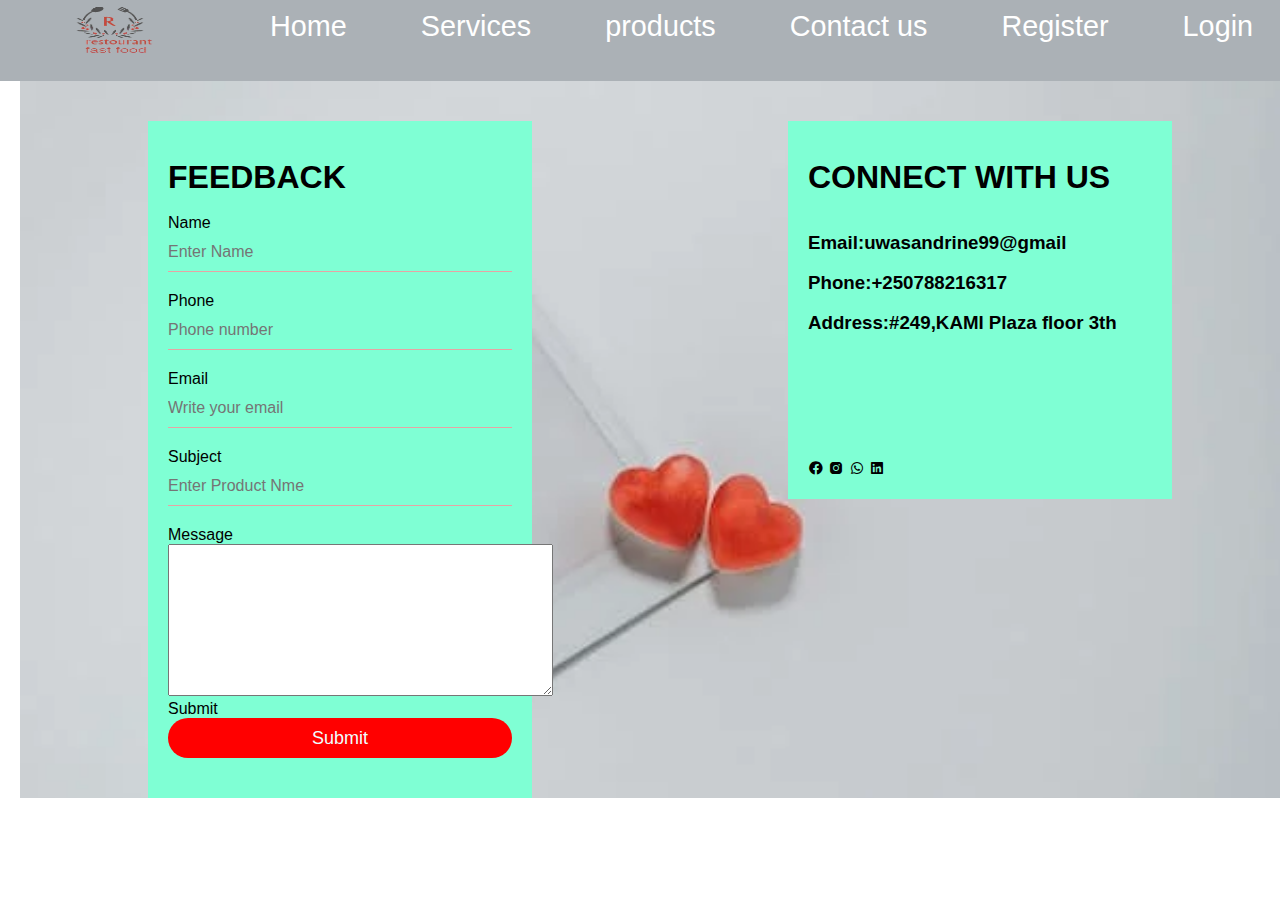
==== contact.html @ f2cfc120 "food" ====
<!DOCTYPE html>
<html lang="en">
<head>
    <meta charset="UTF-8">
    <meta http-equiv="X-UA-Compatible" content="IE=edge">
    <meta name="viewport" content="width=device-width, initial-scale=1.0">
    <title>Document</title>
    <link rel="stylesheet" href="index.css">
    <link href='https://unpkg.com/boxicons@2.1.4/css/boxicons.min.css' rel='stylesheet'>

  
</head>
<body>
    <nav class="navbar">
        <div class="logo">
            <img src="../Image/fast-removebg-preview.png">
        </div>
        <ul>
            <li><a href="index.html"> Home</a></li>
            <li><a href="services.html"> Services</a></li>
            <li><a href="products.html"> products</a></li>               
             <li><a href=""> Contact us</a></li>
             <li><a href="register.html"> Register</a></li>
             <li><a href="login.html"> Login</a></li>
        </ul>
    </nav>
    <div class="contactus"> 
    <div class="loginbox">
        <img src="">
        <h1>FEEDBACK</h1><br>
        <form>
            <label>Name</label><br>
            <input type="text" name="" placeholder="Enter Name">
            <label>Phone</label><br>
            <input type="text" name="" placeholder="Phone number">
            <label>Email</label><br>
            <input type="text" name="" placeholder="Write your email">
            <label>Subject</label><br>
            <input type="text" name="" placeholder="Enter Product Nme">
            <label>Message</label><br>
        </form>
        <div class="message">
            <textarea name="message" id="" cols="46" rows="10"></textarea></div>
        <form>
            <label>Submit</label><br>
            <input type="Submit" name="" value="Submit"><br>  
        </form>
        </div>
        <div class="loginbox">
            <img src="">
            <h1>CONNECT WITH US</h1><br><br>
            <h3>Email:uwasandrine99@gmail</h3><br>
            <h3>Phone:+250788216317</h3><br>
            <h3>Address:#249,KAMI Plaza floor 3th</h3><br><br><Br><br><br><br><br>
                <div class="icon">
                    <i class='bx bxl-facebook-circle'></i>
                   <i class='bx bxl-instagram-alt'></i>
                   <i class='bx bxl-whatsapp'></i>
                   <i class='bx bxl-linkedin-square'></i>
                  </div>
        </div>
    </div>
</body>
</html>
---- index.css ----
* {
  margin: 0;
  padding: 0;
  box-sizing: border-box;
}
body {
  font-family: sans-serif;
}
.navbar {
  background-color: rgb(171, 177, 182);
  width: 100%;
  height: 9vh;
  display: flex;
  /* position: fixed; */
}
.navbar ul {
  display: flex;
  list-style: none;
  /* float: right; */
  gap: 1.5rem;
  color: white;
  font-size: 1.8rem;

  margin-top: 10px;
  /* justify-content: space-between; */
}
.navbar ul li a {
  color: white;
  text-decoration: none;
  margin-left: 50px;
}
.navbar ul li:hover {
  background-color: red;
  cursor: pointer;
  color: black;
  border-radius: 5px;
  padding: 5px;
}
.logo img {
  width: 220px;
  height: 200px;
  padding-bottom: 130px;
}
.container {
  width: 100%;
  height: 78vh;
  /* background-color: rgb(134, 137, 136);  */
  display: flex;
  justify-content: space-between;
}
.container-part1 {
  width: 45%;
  height: 73vh;
  background-color: white;
}
.container-part1 span {
  color: red;
}
.container-part1 h1 {
  text-align: center;
  padding-top: 20px;
  font-size: 30px;
  font-weight: 700;
}
.container-part1 p {
  font-size: 18px;
  padding: 50px 20px;
  line-height: 1.5rem;
}
.container-part2 {
  width: 45%;
  height: 73vh;
  background-image: url(../Image/food5.jpeg);
  background-position: center;
  background-repeat: no-repeat;
  background-size: cover;
}
.button {
  margin-left: 60px;
  margin-top: 20px;
}
button {
  font-size: 20px;
  padding: 15px;
  border-radius: 10px;
  border: none;
  background-color: red;
  border-color: rgb(244, 8, 8);
}
.day-per-day {
  /* display:flex; */
  justify-content: space-around;
  /* width: 80%; */
  margin: auto;
  padding:40px 40px;
}
.day-per-day h2{
  font-size: 2rem;
}
.products p {
  font-size: 18px;
  line-height: 1.5;
}
.products h2 {
  text-align: center;
  padding-bottom: 50px;
}
.product-one {
  display: flex;
  /* justify-content: space-between;
    margin:0; */
  /* float:left; */
}
.product-one img {
  margin-left: 700px;
  position: absolute;
  z-index: 9;
}
.product-one p {
  position: relative;
  z-index: 10;
  margin-left: 60px;
  line-height: 2rem;
}
.product-two {
  display: flex;
  margin-top: 50px;
}
.product-two img {
  /* margin-left: -100px; */
  margin-top: 100px;
}
.product-two p {
  margin-left: 130px;
  margin-top: 100px;
  line-height: 2rem;
}
.product-three {
  display: flex;
  /* margin-top: 30px ; */
}
.product-three img {
  margin-left: 650px;
  position: absolute;
  z-index: 9;
}
.product-three p {
    line-height: 2rem;
  position: relative;
  z-index: 10;
  /* margin-left: -200px; */
}
#product{
  background-color:white;
  width:100%;
  position: absolute;
  /* height:100%; */
  /* padding-bottom:30px; */
  display:flex;
  flex-wrap: wrap;
  /* gap:1rem; */
  /* padding-top: 20px; */
}
/* .product-detail{
  width: 18%;
  /* padding:10px; */
  /* height:50vh; */
  /* background-color: red; */
  /* justify-content: space-between; */

.product-detail{
  width: 23%;
  margin:10px;
  /* height:50vh; */
  background-color:rgb(255, 248, 248);
  border-radius: 30px;
}
.product-detail:hover{
  transform: translateY(2px);
  box-shadow:3px 3px 3px 3px ;
}
.product-detail a{
  text-decoration: none;
}
.product-detail h1{
  /* margin-left:20px ; */
  font-weight: bold;
  padding-top: 10px;
  text-align: center;
}
.product-detail img{
  padding:20px;
  width:300px;
  height:220px;
  padding-top: 20px;
  /* margin:10px; */
}
.product-detail p{
  padding:10px;
  font-size:15px ;
}
#btn{
  background-color: red;
  margin:10px 50px;

}
#btn:hover{
  cursor:pointer;
  background-color: white;
}
#view-more{
  margin-left: 550px;
  margin-top: 100px;
  background-color: chocolate;
}
.about h2{
  margin-left: 400px;
margin-top: 50px;
}
.about1{
  margin-top: 80px;
}
.loginbox{
  background-color: aquamarine;
  margin:auto;
  margin-top: 40px;
  width:30%;
  /* height:300px; */
  padding:20px;
  /* margin-top: 20px; */
}
.loginbox input{
  width:100%;
  margin-bottom: 20px;
}
.loginbox input[type="text"],input[type="Password"]{
  border: none;
  border-bottom: 1px solid #e7a4a4;
  background:transparent;
  outline:none;
  height:40px;
  color:#302626;
  font-size: 16px;
}
.loginbox input[type="Submit"]{
  border:none;
  outline: none;
  height: 40px;
  background:red;
  color:azure;
  font-size: 18px;
  border-radius: 30px;
}
.loginbox input[type="Submit"]:hover{
  background-color: rgb(223, 223, 126);
  cursor:pointer;
  color:black;
}
.box{
  background-image:url(./Image/backfood9.jpeg);
  height:100vh
}
.loginbox a{
  text-decoration: none;
  line-height: 2rem;
  font-size: 17px;
  color:black;
}
.loginbox a:hover{
  /* background-color: rgb(23, 185, 72); */
  color:white;
}
/* .register{
  display:flex;

} */
.loginbox button{
  width:350px;
  border-radius: 30px;
  height:20px;
  padding-bottom: 30px;
  color:white;
}
.loginbox button:hover{
  background-color: rgb(223, 223, 126);
}
.register{
  background-image: url(./Image/backfood8.webp);
  /* background-repeat: no-repeat; */
  background-size: cover;
position: absolute;
width:100%
}
.box1{
  background-image: url(./Image/backfood2.webp);
  /* background-position: center; */
  background-size: cover;
  position: absolute;
  width:100%;
  height:100vh;
  /* background-repeat: no-repeat; */
  background-size: cover;
}
.menu h1{
  padding-left: 500px;
  position:fixed;
  /* padding-bottom: 40px; */
  z-index: 10;
}
.services #product{
margin-top: 80px;
}
.image{
  display:flex;
  flex-wrap: wrap;
}
.image h2{
  position:absolute;
}
.image img{
  margin:15px;
 width:22%;
 border-radius: 10px;
}
.image2{
  width: 23%;
  margin:10px;
  /* height:50vh; */
  background-color:rgb(255, 248, 248);
  border-radius: 30px;
  margin-top: 80px;
}
.image2 img{
  padding:15px;
  width:270px;
  height:280px;
  padding-top: 20px;
}
.image2 h2{
  font-weight: bold;
  padding-top: 5px;
  text-align: center;
  padding-left: 70px;
}
.contactus{
  background-image: url(backfood7.webp);
  background-repeat: no-repeat;
  background-size: cover;
  width:100%;
  display:flex;
  justify-content: space-between;
  margin-left: 20px;
}
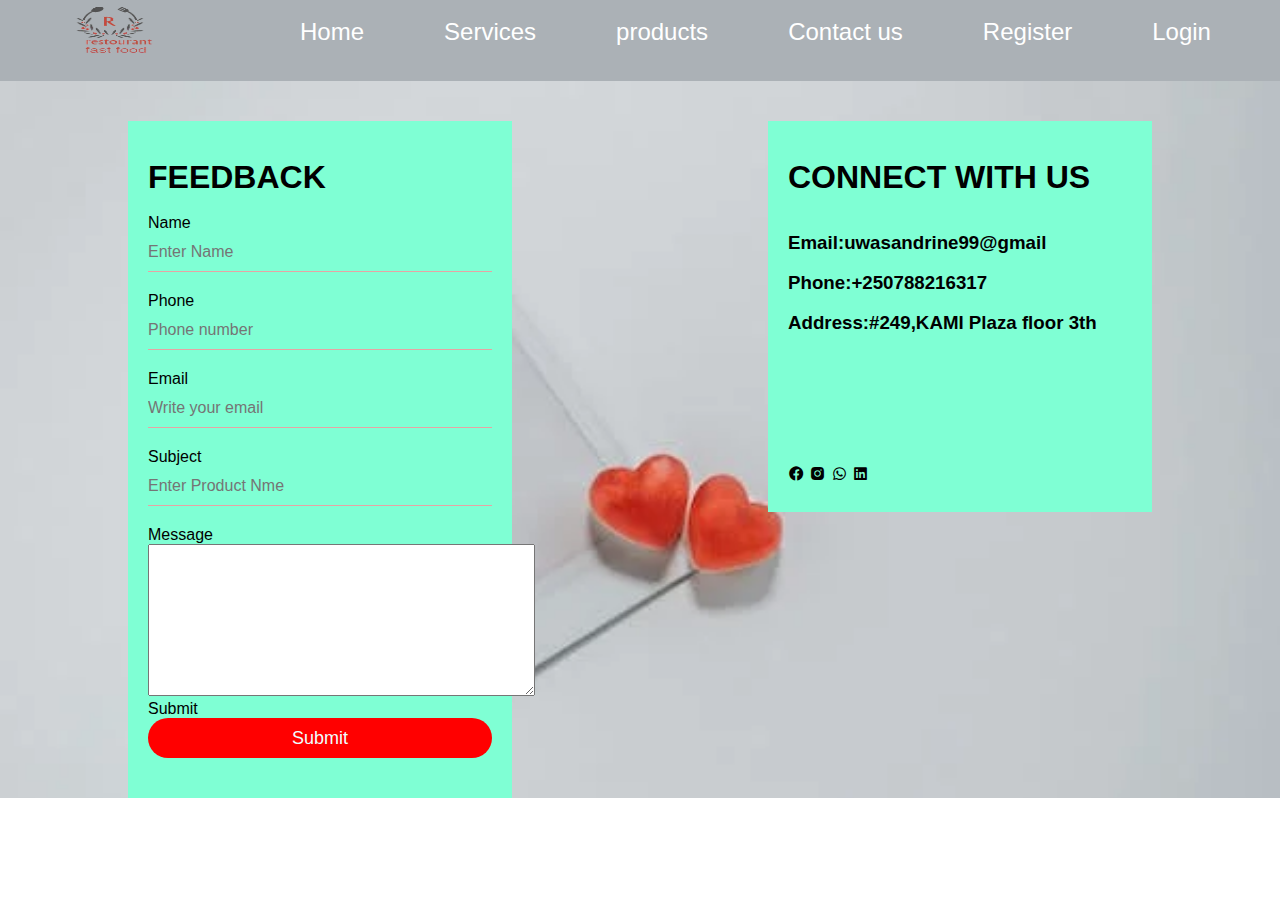
==== commit 44861ab6: "adding login page" ====
--- a/contact.html
+++ b/contact.html
@@ -53,10 +53,10 @@
             <h3>Phone:+250788216317</h3><br>
             <h3>Address:#249,KAMI Plaza floor 3th</h3><br><br><Br><br><br><br><br>
                 <div class="icon">
-                    <i class='bx bxl-facebook-circle'></i>
-                   <i class='bx bxl-instagram-alt'></i>
-                   <i class='bx bxl-whatsapp'></i>
-                   <i class='bx bxl-linkedin-square'></i>
+                   <a href="https://www.facebook.com/karabo.sandrine.5"><i class='bx bxl-facebook-circle'></i></a> 
+                   <a href="https://instagram.com/uwumukizasandri?igshid=ZDdkNTZiNTM="><i class='bx bxl-instagram-alt'></i></a>
+                    <a href="https://www.linkedin.com/in/uwumukiza-sandrine-2b2197246"><i class='bx bxl-whatsapp'></i></a>
+                    <a href=""><i class='bx bxl-linkedin-square'></i></a>
                   </div>
         </div>
     </div>
--- a/index.css
+++ b/index.css
@@ -17,24 +17,25 @@
   display: flex;
   list-style: none;
   /* float: right; */
-  gap: 1.5rem;
+  /* gap:1.8rem; */
   color: white;
-  font-size: 1.8rem;
-
-  margin-top: 10px;
-  /* justify-content: space-between; */
+  font-size: 1.5rem;
+
+  margin-top: 18px;
+  justify-content:right;
 }
 .navbar ul li a {
   color: white;
+  /* justify-content: right; */
   text-decoration: none;
-  margin-left: 50px;
+  margin-left: 80px;
 }
 .navbar ul li:hover {
   background-color: red;
   cursor: pointer;
   color: black;
   border-radius: 5px;
-  padding: 5px;
+  /* padding: 5px; */
 }
 .logo img {
   width: 220px;
@@ -70,7 +71,7 @@
 .container-part2 {
   width: 45%;
   height: 73vh;
-  background-image: url(../Image/food5.jpeg);
+  background-image: url(./resto1.jpg);
   background-position: center;
   background-repeat: no-repeat;
   background-size: cover;
@@ -226,8 +227,12 @@
   margin-top: 40px;
   width:30%;
   /* height:300px; */
+  background-repeat: no-repeat;
   padding:20px;
+  /* background-color: rgb(0,0,0,0.23); */
+  /* box-shadow: 20px; */
   /* margin-top: 20px; */
+  /* color:transparent; */
 }
 .loginbox input{
   width:100%;
@@ -292,7 +297,7 @@
 width:100%
 }
 .box1{
-  background-image: url(./Image/backfood2.webp);
+  background-image: url(./Image/backfood9.jpeg);
   /* background-position: center; */
   background-size: cover;
   position: absolute;
@@ -300,6 +305,14 @@
   height:100vh;
   /* background-repeat: no-repeat; */
   background-size: cover;
+ 
+  
+}
+.box1 .loginbox{
+  background-color: rgba(0, 0, 65, 0.23);
+  box-shadow:inset -5px -5px rgba(0, 0, 0, 0.23);
+  color:white;
+  border-radius: 10px;
 }
 .menu h1{
   padding-left: 500px;
@@ -349,8 +362,19 @@
   width:100%;
   display:flex;
   justify-content: space-between;
-  margin-left: 20px;
-}
-
-
-
+  /* margin-left: 20px; */
+}
+.contactus loginbox{
+  padding:20px;
+}
+strong{
+  /* font-size: 300px; */
+  -webkit-text-stroke: 1px #000;
+  color:transparent;
+  /* background-image: linear-gradient(#d82828,#ce2b2b); */
+  background-repeat: no-repeat;
+  /* -webkit-background-clip: text; */
+  /* background-position: 750px 0; */
+}
+
+
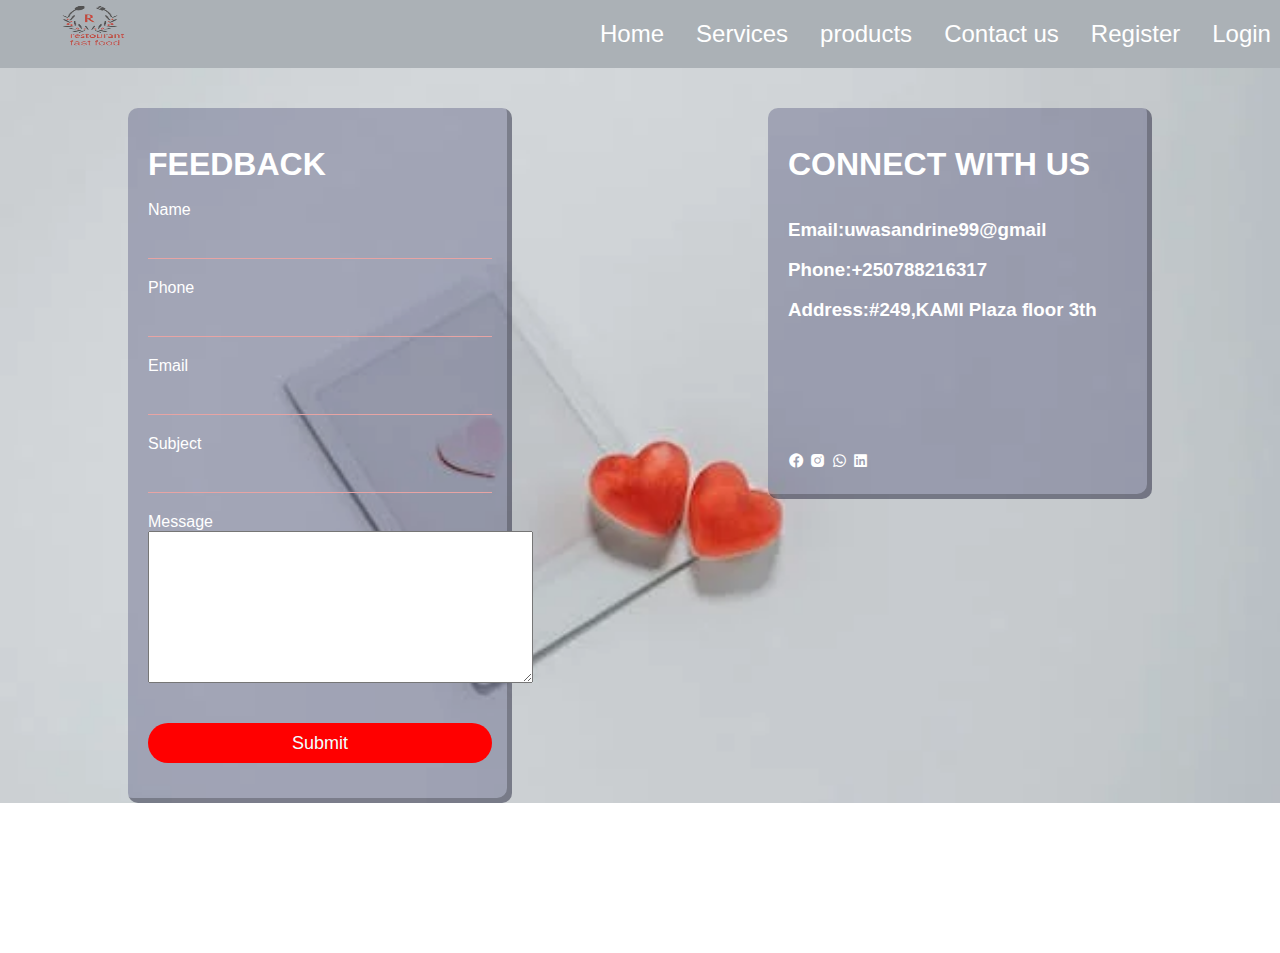
==== commit 6187b02e: "changed" ====
--- a/contact.html
+++ b/contact.html
@@ -30,19 +30,18 @@
         <h1>FEEDBACK</h1><br>
         <form>
             <label>Name</label><br>
-            <input type="text" name="" placeholder="Enter Name">
+            <input type="text">
             <label>Phone</label><br>
-            <input type="text" name="" placeholder="Phone number">
+            <input type="text">
             <label>Email</label><br>
-            <input type="text" name="" placeholder="Write your email">
+            <input type="text" >
             <label>Subject</label><br>
-            <input type="text" name="" placeholder="Enter Product Nme">
+            <input type="text">
             <label>Message</label><br>
         </form>
         <div class="message">
-            <textarea name="message" id="" cols="46" rows="10"></textarea></div>
+            <textarea name="message" id="" cols="46" rows="10"></textarea></div><br><br>
         <form>
-            <label>Submit</label><br>
             <input type="Submit" name="" value="Submit"><br>  
         </form>
         </div>
--- a/index.css
+++ b/index.css
@@ -9,26 +9,25 @@
 .navbar {
   background-color: rgb(171, 177, 182);
   width: 100%;
-  height: 9vh;
+margin-top: -150px;
   display: flex;
   /* position: fixed; */
 }
 .navbar ul {
   display: flex;
   list-style: none;
-  /* float: right; */
-  /* gap:1.8rem; */
+  gap:2rem; 
   color: white;
   font-size: 1.5rem;
-
-  margin-top: 18px;
+padding-left: 600PX;
+margin-top: 170px;
+padding-bottom: 20PX;
   justify-content:right;
 }
 .navbar ul li a {
   color: white;
-  /* justify-content: right; */
   text-decoration: none;
-  margin-left: 80px;
+  /* text-align: center; */
 }
 .navbar ul li:hover {
   background-color: red;
@@ -38,9 +37,10 @@
   /* padding: 5px; */
 }
 .logo img {
-  width: 220px;
-  height: 200px;
-  padding-bottom: 130px;
+padding-top: 150PX;
+width:180PX;
+  height: 210PX;
+  position: absolute;
 }
 .container {
   width: 100%;
@@ -195,6 +195,7 @@
   height:220px;
   padding-top: 20px;
   /* margin:10px; */
+  border-radius: 40PX;
 }
 .product-detail p{
   padding:10px;
@@ -223,6 +224,10 @@
 }
 .loginbox{
   background-color: aquamarine;
+  background-color: rgba(0, 0, 65, 0.23);
+  box-shadow:inset -5px -5px rgba(0, 0, 0, 0.23);
+  color:white;
+  border-radius: 10px;
   margin:auto;
   margin-top: 40px;
   width:30%;
@@ -262,18 +267,23 @@
   color:black;
 }
 .box{
-  background-image:url(./Image/backfood9.jpeg);
-  height:100vh
+  background-image:url(backfood7.webp);
+  background-repeat: no-repeat;
+  background-size: cover;
+  padding-bottom: 60PX;
+}
+.box loginbox{
+  color:transparent;
 }
 .loginbox a{
   text-decoration: none;
   line-height: 2rem;
   font-size: 17px;
-  color:black;
+  color:white;
 }
 .loginbox a:hover{
   /* background-color: rgb(23, 185, 72); */
-  color:white;
+  color:black;
 }
 /* .register{
   display:flex;
@@ -290,14 +300,18 @@
   background-color: rgb(223, 223, 126);
 }
 .register{
-  background-image: url(./Image/backfood8.webp);
+  background-image: url(backfood7.webp);
   /* background-repeat: no-repeat; */
   background-size: cover;
 position: absolute;
 width:100%
 }
+.register a{
+  font-size: 20PX;
+  padding-left: 130PX;
+}
 .box1{
-  background-image: url(./Image/backfood9.jpeg);
+  background-image: url(backfood7.webp);
   /* background-position: center; */
   background-size: cover;
   position: absolute;
@@ -314,11 +328,33 @@
   color:white;
   border-radius: 10px;
 }
+.menu{
+  background-color: rgb(171, 177, 182) ;
+  padding-bottom: 60PX;
+}
 .menu h1{
+  padding-left: 50px;
+ position: absolute;
+  padding-top: 20px;
+ 
+}
+.VIEW h1{
+  padding-top: 20px;
+  position: absolute;
   padding-left: 500px;
-  position:fixed;
-  /* padding-bottom: 40px; */
-  z-index: 10;
+}
+.menu P{
+  padding-left: 600px;
+  padding-top: 20PX;
+  font-size: 30PX;
+  position: absolute;
+}
+.menu a{
+color: black;
+padding-right: 100PX;
+}
+.menu a:hover{
+  cursor: pointer;
 }
 .services #product{
 margin-top: 80px;
@@ -332,8 +368,9 @@
 }
 .image img{
   margin:15px;
- width:22%;
- border-radius: 10px;
+ width:24%;
+ border-radius: 40px;
+margin-left: 20PX;
 }
 .image2{
   width: 23%;
@@ -348,6 +385,7 @@
   width:270px;
   height:280px;
   padding-top: 20px;
+  border-radius: 40PX;
 }
 .image2 h2{
   font-weight: bold;
@@ -376,5 +414,114 @@
   /* -webkit-background-clip: text; */
   /* background-position: 750px 0; */
 }
-
-
+@media screen and (max-width:800px) {
+  .navbar{
+    width:100%;
+  display: block;
+padding-top: 10px;
+}
+.navbar ul{
+gap: 10px;
+ padding-right: 10px;
+ 
+
+}
+
+.logo img{
+
+ width: 200px;
+ height: 240px;
+padding-top: 150px;
+}
+.container-part2 {
+  width: 45%;
+  height: 50vh;
+  margin-left: 100px;
+  
+ 
+}
+.button {
+  margin-left: 40px;
+  margin-top: 20px;
+  display: flex;
+}
+button {
+  font-size: 20px;
+  padding: 15px;
+ 
+ 
+}
+.product-one img {
+  margin-left: 500px;
+
+ width: 200px;
+ height: 250px;
+}
+.product-one p {
+  margin-left: -10px;
+
+ 
+}
+.product-two img {
+  width: 350px;
+  height: 400px;
+margin-left: -70px;
+}
+.product-two p {
+ padding-right: 10px;
+
+ 
+}
+.product-three img {
+  width: 220px;
+  height: 220px;
+  margin-left: 400px;
+ 
+}
+.product-three p {
+  margin-left: -100px;
+ 
+ 
+}
+.product-detail img{
+  padding:20px;
+  width:230px;
+  height:220px;
+  padding-top: 20px;
+  /* margin:10px; */
+
+}
+.product-detail{
+  width: 30%;
+  margin:10px;
+  
+}
+.image2{
+  width: 30%;
+  margin:10px;
+  
+  
+  margin-top: 80px;
+}
+.image2 img{
+ 
+  width:200px;
+  height:240px;
+ 
+}
+.loginbox{
+  
+  border-radius: 10px;
+  margin:auto;
+  margin-top: 40px;
+  width:48%;
+padding-top: 20px;
+height: 90vh;
+
+}
+.box{
+
+
+  background-size: cover;
+}
+}
